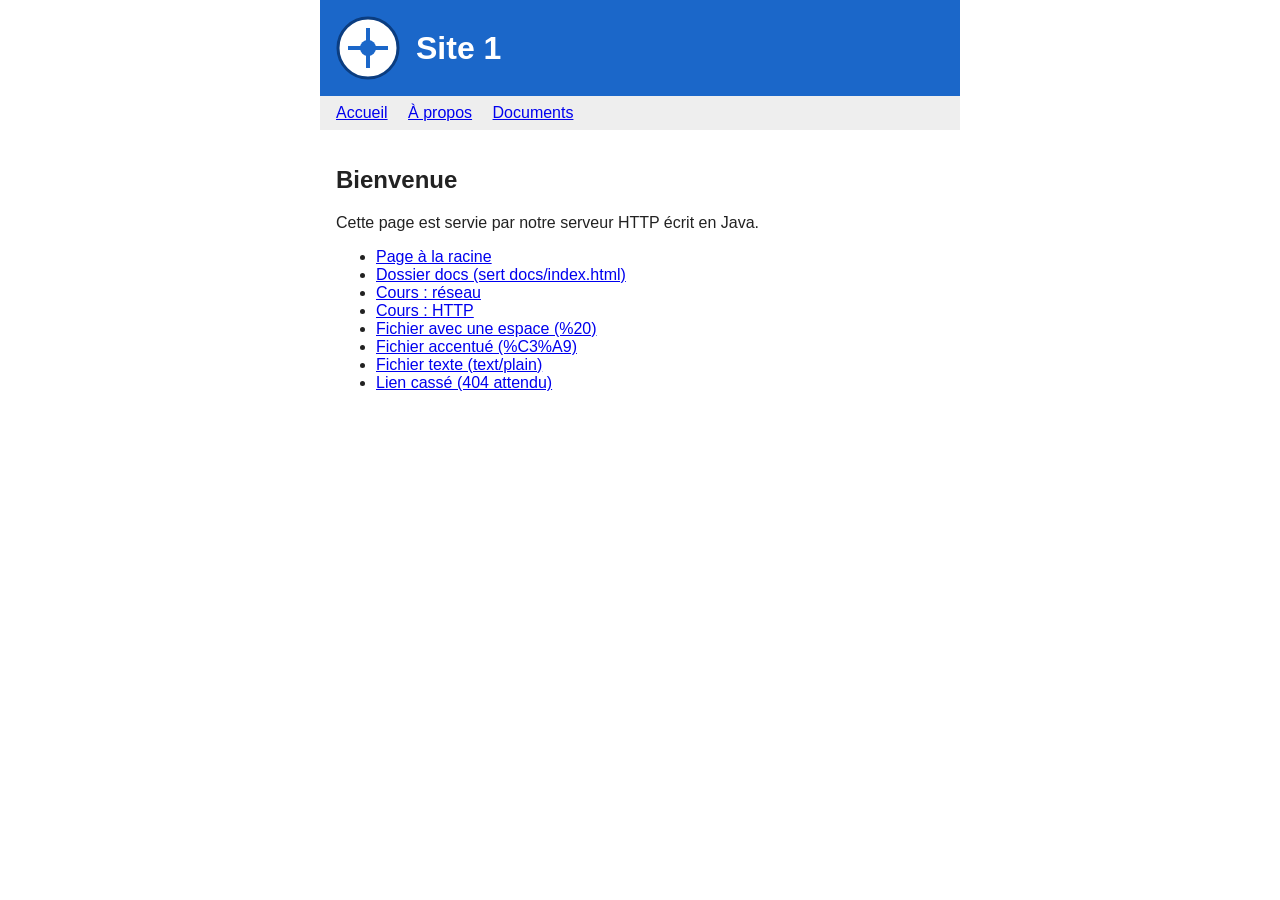
==== www/site1/index.html @ 9d6ec38d "Save" ====
<!DOCTYPE html>
<html lang="fr">
<head>
    <meta charset="utf-8" />
    <title>Site 1 - Accueil</title>
    <link rel="stylesheet" href="css/style.css" />
</head>
<body>
    <header>
        <img src="images/logo.svg" alt="logo" width="64" height="64" />
        <h1>Site 1</h1>
    </header>
    <nav>
        <a href="index.html">Accueil</a>
        <a href="apropos.html">À propos</a>
        <a href="docs/">Documents</a>
    </nav>
    <article>
        <h2>Bienvenue</h2>
        <p>Cette page est servie par notre serveur HTTP écrit en Java.</p>
        <ul>
            <li><a href="apropos.html">Page à la racine</a></li>
            <li><a href="docs/">Dossier docs (sert docs/index.html)</a></li>
            <li><a href="docs/cours/reseau.html">Cours : réseau</a></li>
            <li><a href="docs/cours/http.html">Cours : HTTP</a></li>
            <li><a href="docs/mon%20fichier.html">Fichier avec une espace (%20)</a></li>
            <li><a href="docs/été.html">Fichier accentué (%C3%A9)</a></li>
            <li><a href="docs/notes.txt">Fichier texte (text/plain)</a></li>
            <li><a href="inexistante.html">Lien cassé (404 attendu)</a></li>
        </ul>
    </article>
</body>
</html>
---- www/site1/css/style.css ----
body {
    font-family: sans-serif;
    margin: 0 auto;
    width: 40em;
    max-width: 95%;
    color: #222;
}

header {
    background: #1b67c9;
    color: white;
    padding: 1em;
    display: flex;
    align-items: center;
    gap: 1em;
}

header h1 {
    margin: 0;
}

nav {
    padding: 0.5em 1em;
    background: #eee;
}

nav a {
    margin-right: 1em;
}

article {
    padding: 1em;
}
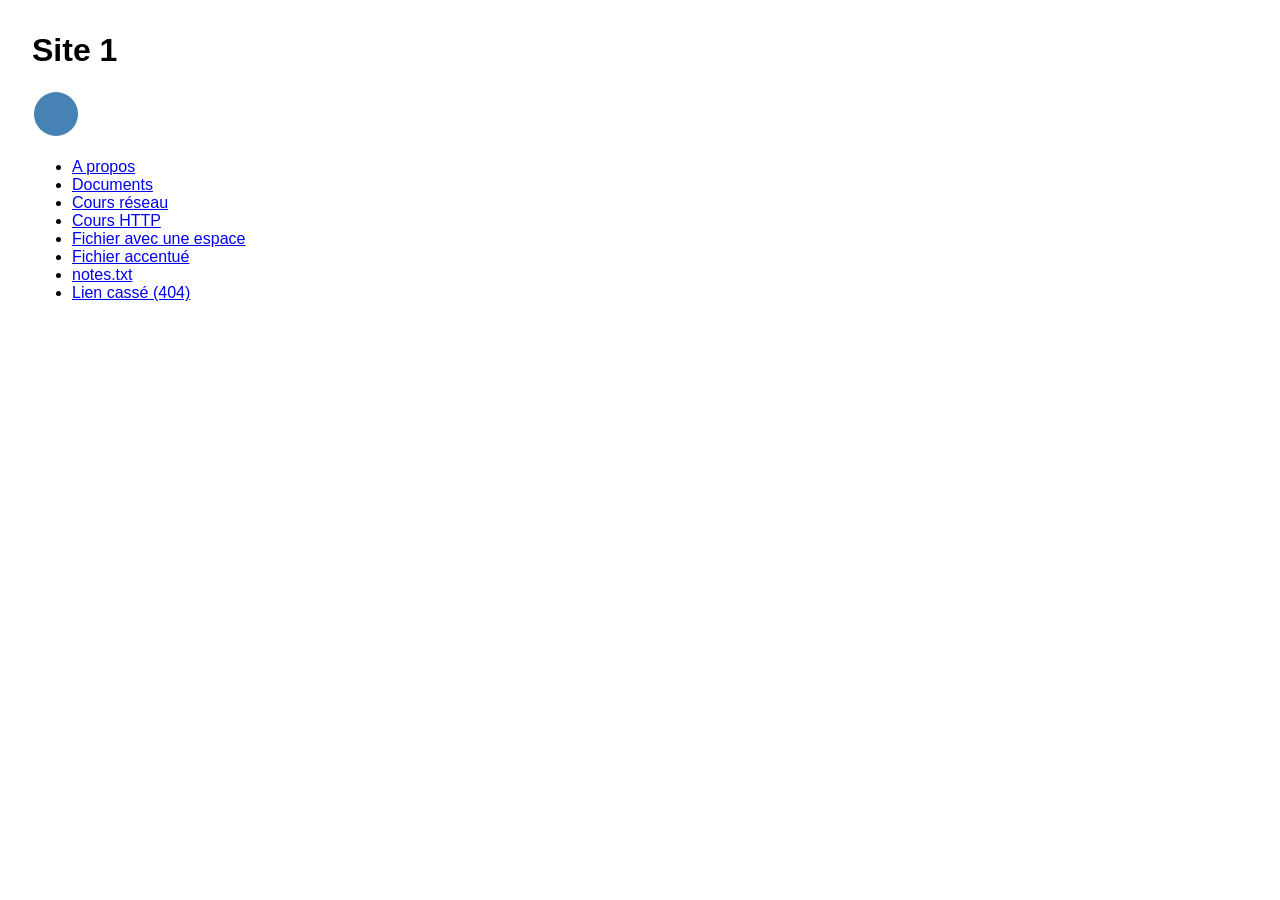
==== commit 578b7cb7: "Save" ====
--- a/www/site1/index.html
+++ b/www/site1/index.html
@@ -1,33 +1,22 @@
 <!DOCTYPE html>
-<html lang="fr">
+<html>
 <head>
-    <meta charset="utf-8" />
-    <title>Site 1 - Accueil</title>
-    <link rel="stylesheet" href="css/style.css" />
+<meta charset="utf-8">
+<title>Site 1</title>
+<link rel="stylesheet" href="css/style.css">
 </head>
 <body>
-    <header>
-        <img src="images/logo.svg" alt="logo" width="64" height="64" />
-        <h1>Site 1</h1>
-    </header>
-    <nav>
-        <a href="index.html">Accueil</a>
-        <a href="apropos.html">À propos</a>
-        <a href="docs/">Documents</a>
-    </nav>
-    <article>
-        <h2>Bienvenue</h2>
-        <p>Cette page est servie par notre serveur HTTP écrit en Java.</p>
-        <ul>
-            <li><a href="apropos.html">Page à la racine</a></li>
-            <li><a href="docs/">Dossier docs (sert docs/index.html)</a></li>
-            <li><a href="docs/cours/reseau.html">Cours : réseau</a></li>
-            <li><a href="docs/cours/http.html">Cours : HTTP</a></li>
-            <li><a href="docs/mon%20fichier.html">Fichier avec une espace (%20)</a></li>
-            <li><a href="docs/été.html">Fichier accentué (%C3%A9)</a></li>
-            <li><a href="docs/notes.txt">Fichier texte (text/plain)</a></li>
-            <li><a href="inexistante.html">Lien cassé (404 attendu)</a></li>
-        </ul>
-    </article>
+<h1>Site 1</h1>
+<img src="images/logo.svg" alt="logo">
+<ul>
+<li><a href="apropos.html">A propos</a></li>
+<li><a href="docs/">Documents</a></li>
+<li><a href="docs/cours/reseau.html">Cours réseau</a></li>
+<li><a href="docs/cours/http.html">Cours HTTP</a></li>
+<li><a href="docs/mon%20fichier.html">Fichier avec une espace</a></li>
+<li><a href="docs/été.html">Fichier accentué</a></li>
+<li><a href="docs/notes.txt">notes.txt</a></li>
+<li><a href="inexistante.html">Lien cassé (404)</a></li>
+</ul>
 </body>
 </html>
--- a/www/site1/css/style.css
+++ b/www/site1/css/style.css
@@ -1,33 +1,4 @@
 body {
     font-family: sans-serif;
-    margin: 0 auto;
-    width: 40em;
-    max-width: 95%;
-    color: #222;
+    margin: 2em;
 }
-
-header {
-    background: #1b67c9;
-    color: white;
-    padding: 1em;
-    display: flex;
-    align-items: center;
-    gap: 1em;
-}
-
-header h1 {
-    margin: 0;
-}
-
-nav {
-    padding: 0.5em 1em;
-    background: #eee;
-}
-
-nav a {
-    margin-right: 1em;
-}
-
-article {
-    padding: 1em;
-}
